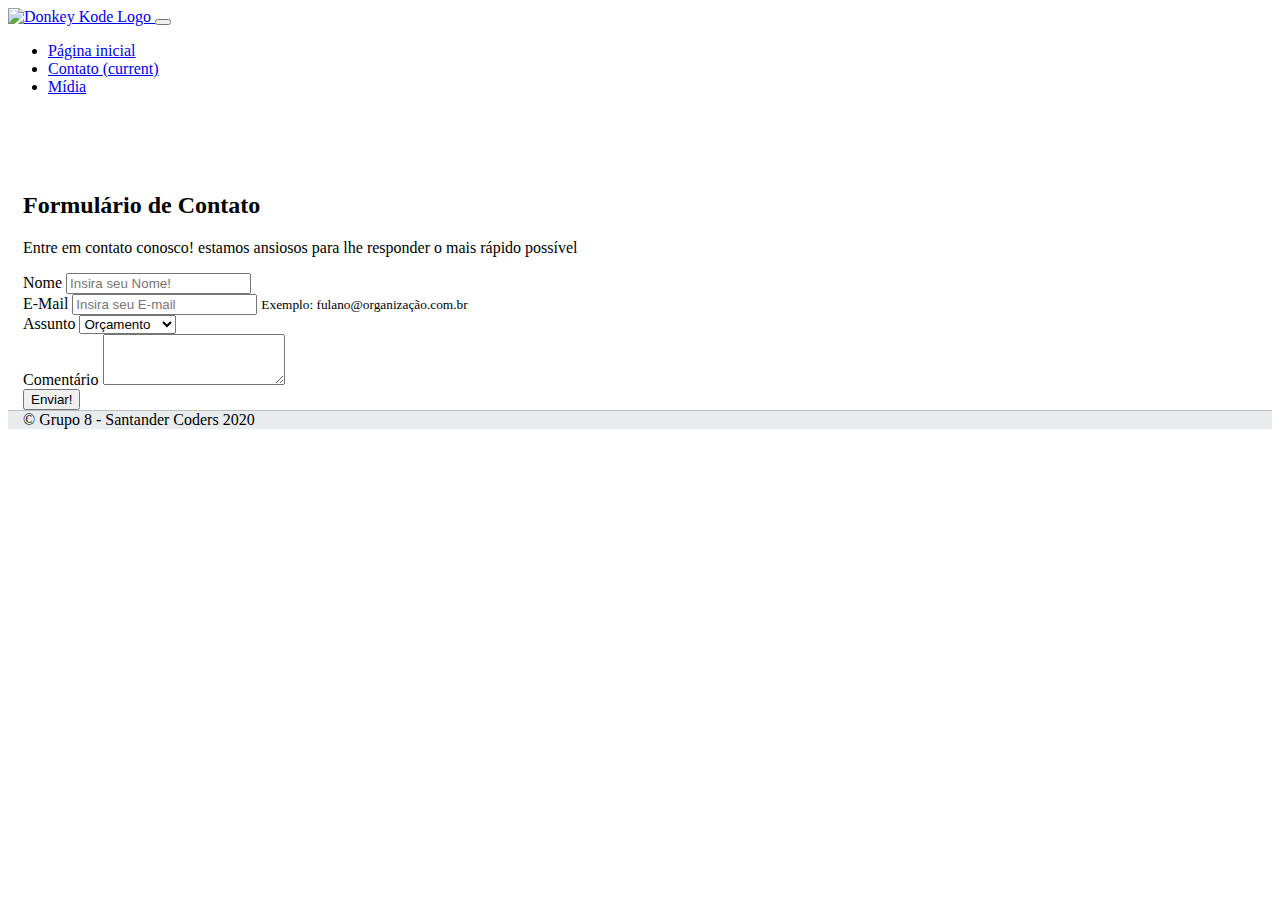
==== contato.html @ c878a666 "Merge 6cc2eb214afef9042fbd81ec72cbadecd39badad into b770af98d0e2e775ae948d41a0573b6eb123cfbc" ====
<!DOCTYPE html>
<html lang="pt-br" xmlns="http://www.w3.org/1999/xhtml">

<head>
    <meta charset="utf-8" />
    <meta name="viewport" content="width=device-width, initial-scale=1.0" />
    <title>Donkey Kode</title>
    <link rel="stylesheet" type="text/css" href="lib/bootstrap/css/bootstrap.min.css" />
    <link rel="stylesheet" type="text/css" href="css/estilos.css" />
    <link rel="shortcut icon" href="assets/img/monitor.svg" />
</head>

<body>
    <!--Menu de navegação do site-->
    <!--Incluir de volta: navbar-dark bg-dark-->
    <nav class="navbar navbar-expand-lg navbar-dark bg-dark transparent">
        <div class="container">
            <a class="navbar-brand" href="index.html">
                <img src="assets/img/codigo.png" width="50" height="50" alt="Donkey Kode Logo" />
            </a>
            <button class="navbar-toggler" type="button" data-toggle="collapse" data-target="#navbarSupportedContent" aria-controls="navbarSupportedContent" aria-expanded="false" aria-label="Toggle navigation">
                <span class="navbar-toggler-icon"></span>
            </button>
            <div class="collapse navbar-collapse" id="navbarSupportedContent">
                <ul class="navbar-nav mr-auto">
                    <li class="nav-item">
                        <a class="nav-link" href="index.html">Página inicial </a>
                    </li>
                    <li class="nav-item active">
                        <a class="nav-link" href="contato.html">Contato <span class="sr-only">(current)</span></a>
                    </li>
                    <li class="nav-item">
                        <a class="nav-link" href="midia.html">Mídia</a>
                    </li>
                </ul>
            </div>
        </div>
    </nav>

    <!--O conteúdo principal do site vai aqui-->
    <main role="main" class="flex-shrink-0 bg-light text-dark">
        <div class="container bg-light text-dark">
            <section id="form_contato">
                <form action="#" method="post">
                    <h2>Formulário de Contato</h2>
                    <p>Entre em contato conosco! estamos ansiosos para lhe responder o mais rápido possível</p>
                    <div class="form-group">
                        <label for="nome_form">Nome</label>
                        <input type="text" class="form-control" name="nome_form" id="nome_form" placeholder="Insira seu Nome!" required>
                    </div>
                    <div class="form-group">
                        <label for="email_form">E-Mail</label>
                        <input type="email" class="form-control" name="email_form" id="email_form" aria-describedby="texto_ajuda_email" placeholder="Insira seu E-mail" required>
                        <small id="texto_ajuda_email" class="form-text text-muted">Exemplo: fulano@organização.com.br</small>
                    </div>
                    <div class="form-group">
                        <label for="assunto_form">Assunto</label>
                        <select class="form-control" name="assunto_form" id="assunto_form" required>
                        <option>Orçamento</option>
                        <option>Reclamação</option>
                        <option>Sugestão</option>
                      </select>
                    </div>
                    <div class="form-group">
                        <label for="texto_form">Comentário</label>
                        <textarea class="form-control" name="texto_form" id="texto_form" rows="3" required></textarea>
                    </div>
                    <button type="submit" class="btn btn-primary">Enviar!</button>
                </form>

            </section>
        </div>
    </main>


    <!--Rodapé-->
    <footer class="footer mt-auto py-3 navbar fixed-bottom">
        <div class="container">
            <span class="text-muted">&copy; Grupo 8 - Santander Coders 2020</span>
        </div>
    </footer>
    <script src="lib/jquery/js/jquery-3.5.1.min.js"></script>
    <script src="lib/bootstrap/js/bootstrap.min.js"></script>
</body>

</html>
---- css/estilos.css ----
@import url('carousel.css');
body {
    background: url("../assets/img/architecture-buildings-business-city-374870.jpg") no-repeat center center fixed;
    -webkit-background-size: cover;
    -moz-background-size: cover;
    -o-background-size: cover;
    background-size: cover;
}

main>.container {
    padding: 60px 15px 0;
}

.footer {
    background-color: #f5f5f5;
    padding-bottom: -40px;
    background: #e9ecef;
    border-top: 1px solid #4444;
}

.footer>.container {
    padding-right: 15px;
    padding-left: 15px;
}

code {
    font-size: 80%;
}

#aboutUs {
    background: #FFF;
    padding-bottom: 10px;
    padding-top: 10px;
}

#techs {
    background: #FFF;
}

.conteudo {
    background: #FFF;
}

.card {
    height: 100%;
}

.social img {
    height: 20px;
}
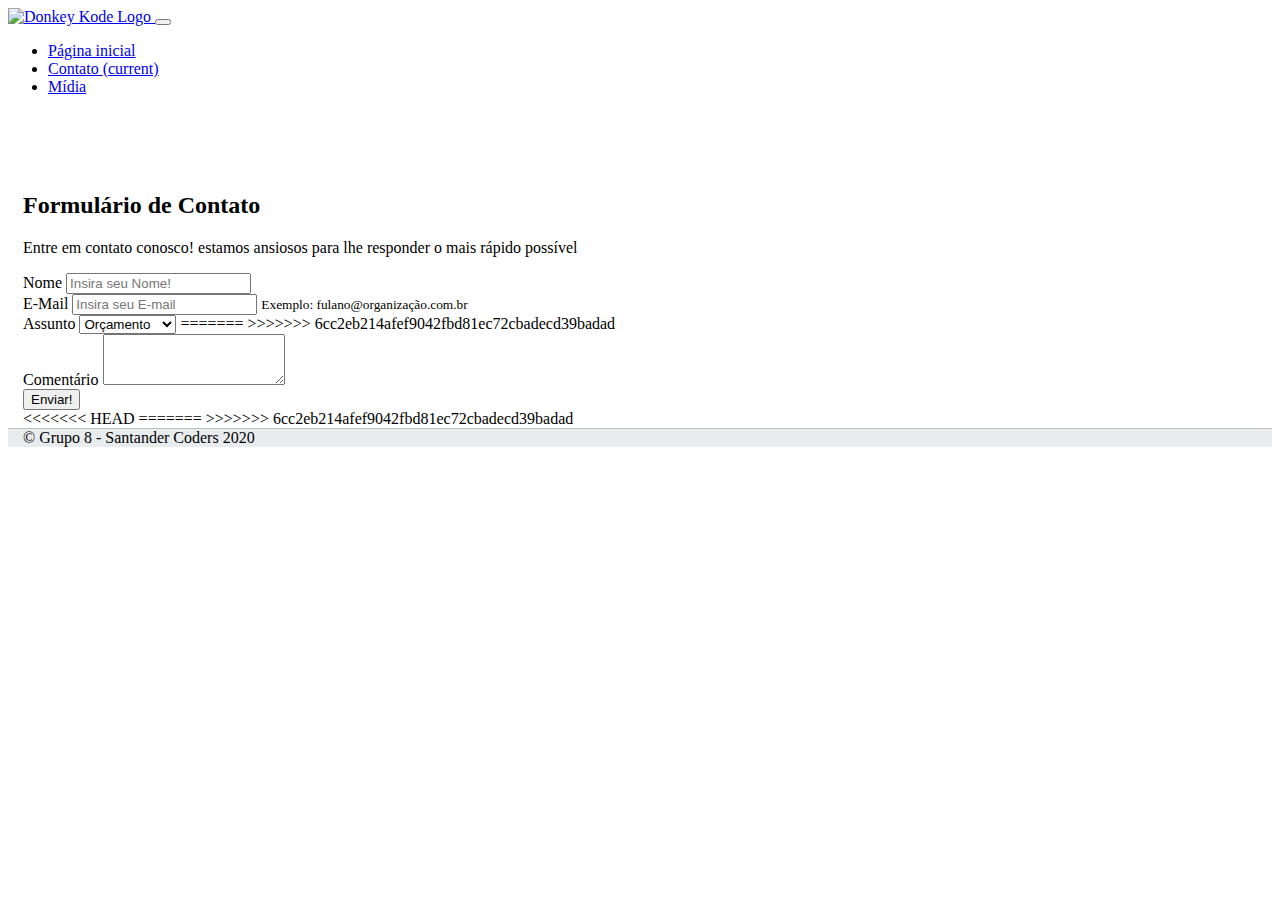
==== commit f41a8a7d: "Merge branch 'master' of https://github.com/Thigofu/Grupo8 into Thigofu-master" ====
--- a/contato.html
+++ b/contato.html
@@ -59,7 +59,11 @@
                         <option>Orçamento</option>
                         <option>Reclamação</option>
                         <option>Sugestão</option>
+<<<<<<< HEAD
+                    </select>
+=======
                       </select>
+>>>>>>> 6cc2eb214afef9042fbd81ec72cbadecd39badad
                     </div>
                     <div class="form-group">
                         <label for="texto_form">Comentário</label>
@@ -67,7 +71,10 @@
                     </div>
                     <button type="submit" class="btn btn-primary">Enviar!</button>
                 </form>
+<<<<<<< HEAD
+=======
 
+>>>>>>> 6cc2eb214afef9042fbd81ec72cbadecd39badad
             </section>
         </div>
     </main>
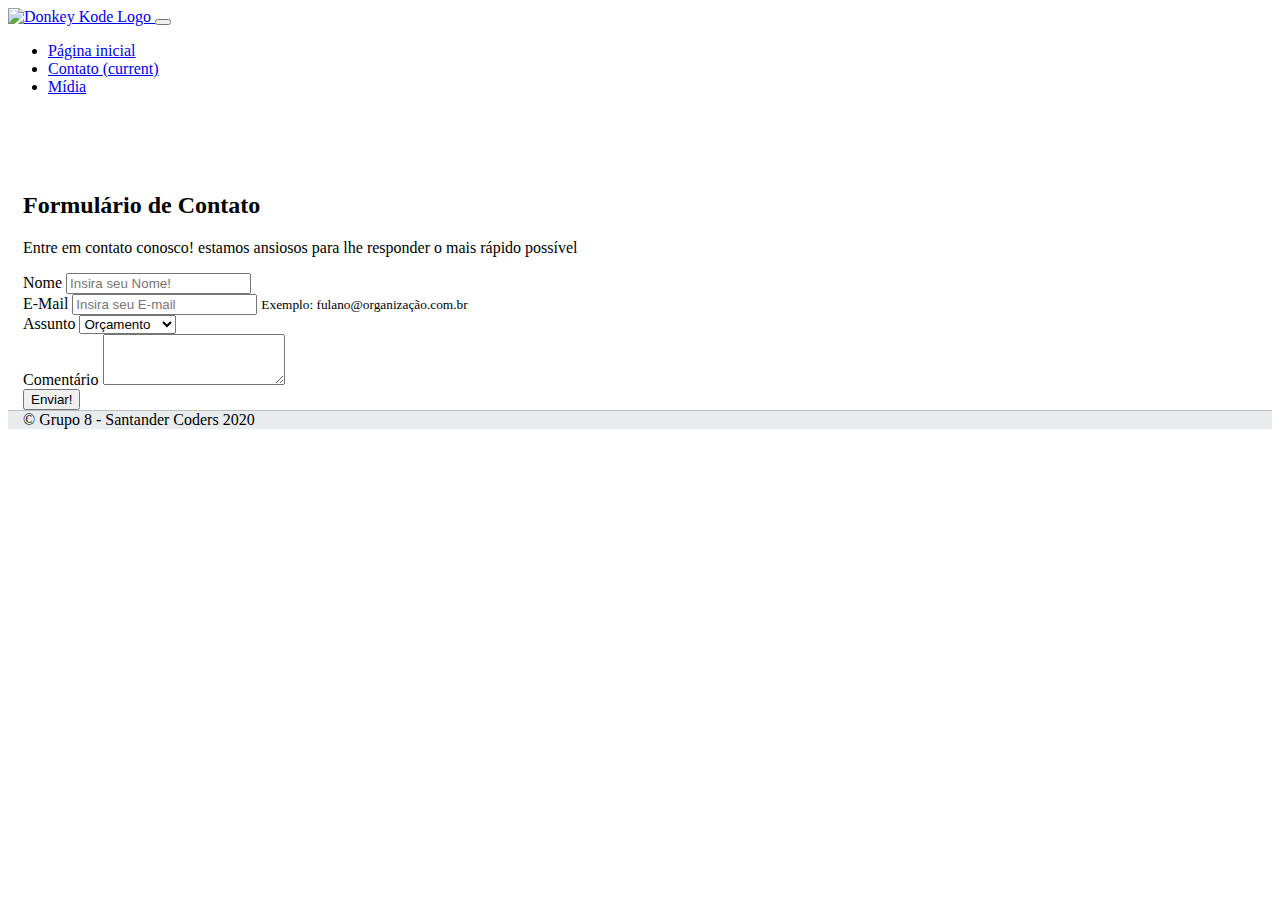
==== commit 52e2ad0e: "Project Finished" ====
--- a/contato.html
+++ b/contato.html
@@ -10,7 +10,7 @@
     <link rel="shortcut icon" href="assets/img/monitor.svg" />
 </head>
 
-<body>
+<body class="bg-light">
     <!--Menu de navegação do site-->
     <!--Incluir de volta: navbar-dark bg-dark-->
     <nav class="navbar navbar-expand-lg navbar-dark bg-dark transparent">
@@ -59,11 +59,7 @@
                         <option>Orçamento</option>
                         <option>Reclamação</option>
                         <option>Sugestão</option>
-<<<<<<< HEAD
                     </select>
-=======
-                      </select>
->>>>>>> 6cc2eb214afef9042fbd81ec72cbadecd39badad
                     </div>
                     <div class="form-group">
                         <label for="texto_form">Comentário</label>
@@ -71,10 +67,6 @@
                     </div>
                     <button type="submit" class="btn btn-primary">Enviar!</button>
                 </form>
-<<<<<<< HEAD
-=======
-
->>>>>>> 6cc2eb214afef9042fbd81ec72cbadecd39badad
             </section>
         </div>
     </main>
--- a/css/estilos.css
+++ b/css/estilos.css
@@ -1,11 +1,4 @@
 @import url('carousel.css');
-body {
-    background: url("../assets/img/architecture-buildings-business-city-374870.jpg") no-repeat center center fixed;
-    -webkit-background-size: cover;
-    -moz-background-size: cover;
-    -o-background-size: cover;
-    background-size: cover;
-}
 
 main>.container {
     padding: 60px 15px 0;
